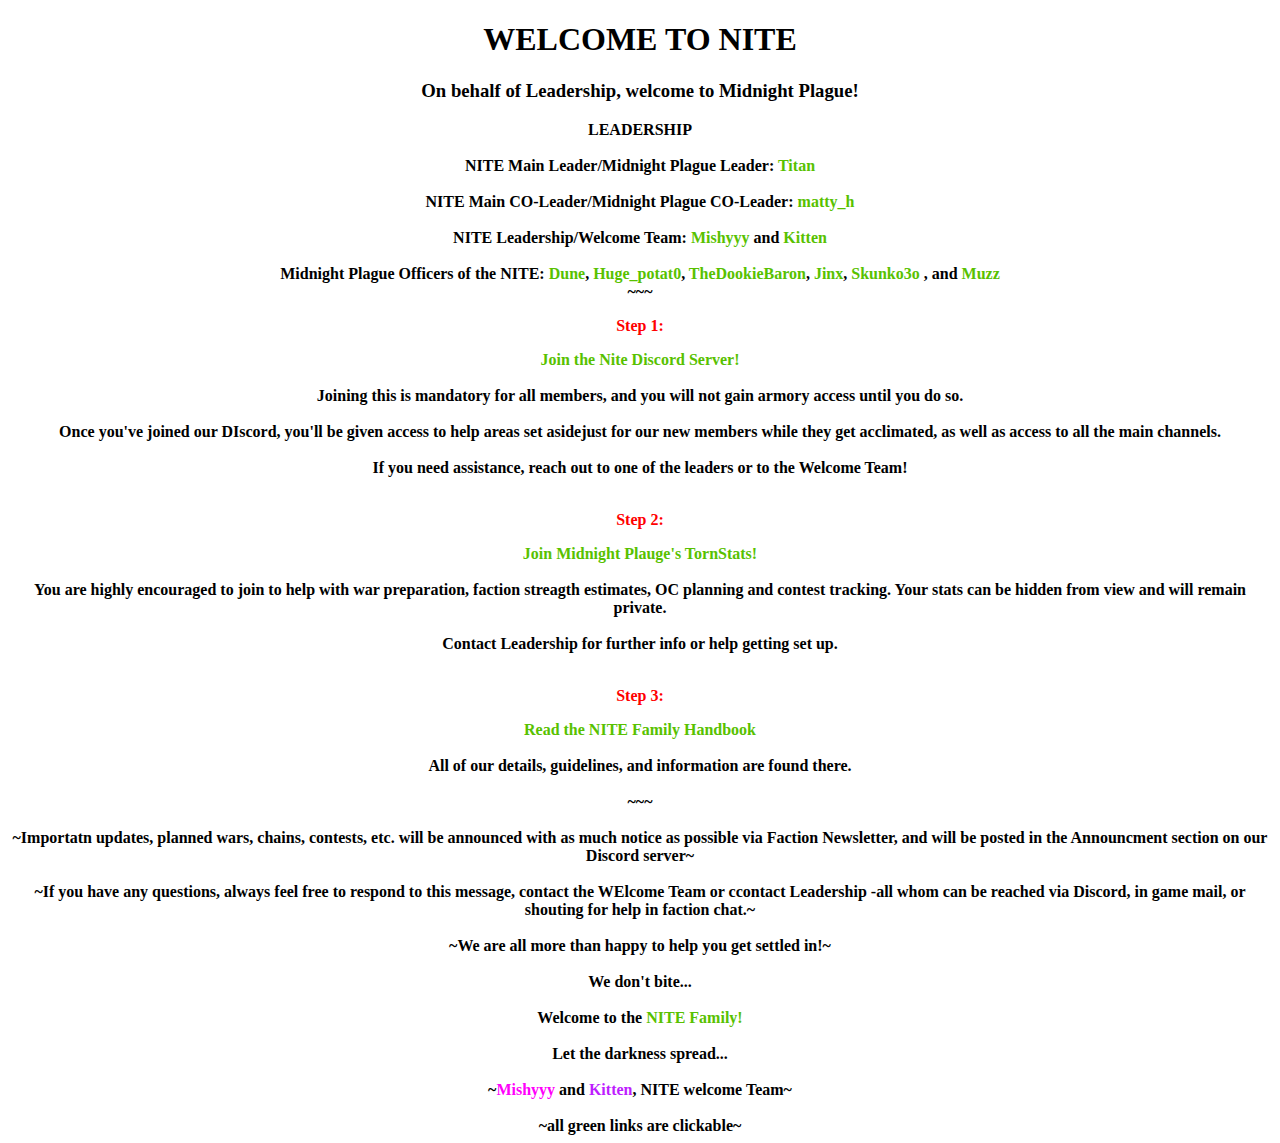
==== index.html @ aaf3decd "Initial commit" ====
<!DOCTYPE html>
<html lang="en">
<head>
    <meta charset="UTF-8">
    <meta http-equiv="X-UA-Compatible" content="IE=edge">
    <meta name="viewport" content="width=device-width, initial-scale=1.0">
    <link rel="stylesheet" href="style.css">
    <title>NITE</title>
</head>
<body>
    <h1>WELCOME TO NITE</h1>
    <h3>On behalf of Leadership, welcome to Midnight Plague!</h3>
    <div class="boldText">LEADERSHIP</div>
    <br>
    <div class="boldText">NITE Main Leader/Midnight Plague Leader: <a class="linkColor" href="https://www.torn.com/profiles.php?XID=227473" target="_blank">Titan</a> </div>
    <br>
    <div class="boldText">NITE Main CO-Leader/Midnight Plague CO-Leader: <a class="linkColor" href="https://www.torn.com/profiles.php?XID=48911" target="_blank">matty_h</a></div>
    <br>
    <div class="boldText">NITE Leadership/Welcome Team: <a class="linkColor" href="https://www.torn.com/profiles.php?XID=2604215" target="_blank">Mishyyy</a> and 
        <a class="linkColor" href="https://www.torn.com/profiles.php?XID=2602630" target="_blank">Kitten</a> </div>
        <br>
    <div class="boldText">Midnight Plague Officers of the NITE: <a class="linkColor" href="https://www.torn.com/profiles.php?XID=1617456" target="_blank">Dune</a>, 
        <a class="linkColor" href="https://www.torn.com/profiles.php?XID=2357205" target="_blank">Huge_potat0</a>, 
        <a class="linkColor" href="https://www.torn.com/profiles.php?XID=2014627" target="_blank">TheDookieBaron</a>, 
        <a class="linkColor" href="https://www.torn.com/profiles.php?XID=130987" target="_blank">Jinx</a>, 
        <a class="linkColor" href="https://www.torn.com/profiles.php?XID=2460408" target="_blank">Skunko3o</a> , and 
        <a class="linkColor" href="https://www.torn.com/profiles.php?XID=332073" target="_blank">Muzz</a></div>
    <div class="boldText">~~~</div>
    <div class="boldText"><p class="step">Step 1:</p><a class="linkColor" href="url" target="_blank">Join the Nite Discord Server!</a></div>
    <br>
    <div class="boldText">Joining this is mandatory for all members, and you will not gain armory access until you do so.</div>
    <br>
    <div class="boldText">Once you've joined our DIscord, you'll be given access to help areas set asidejust for our new members while they get acclimated, as well as access to all the main channels.</div>
    <br>
    <div class="boldText">If you need assistance, reach out to one of the leaders or to the Welcome Team!</div>
    <br>
    <div class="boldText"><p class="step">Step 2:</p><a class="linkColor" href="url" target="_blank">Join Midnight Plauge's TornStats!</a></div>
    <br>
    <div class="boldText">You are highly encouraged to join to help with war preparation, faction streagth estimates, OC planning and contest tracking. Your stats can be hidden from view and will remain private.</div>
    <br>
    <div class="boldText">Contact Leadership for further info or help getting set up.</div>
    <br>
    <div class="boldText"><p class="step">Step 3:</p><a class="linkColor" href="url" target="_blank">Read the NITE Family Handbook</a></div>
    <br>
    <div class="boldText">All of our details, guidelines, and information are found there.</div>
    <br>
    <div class="boldText">~~~</div>
    <br>
    <div class="boldText">~Importatn updates, planned wars, chains, contests, etc. will be announced with as much notice as possible via Faction Newsletter, and will be posted in the Announcment section on our Discord server~</div>
    <br>
    <div class="boldText">~If you have any questions, always feel free to respond to this message, contact the WElcome Team or ccontact Leadership -all whom can be reached via Discord, in game mail, or shouting for help in faction chat.~</div>
    <br>
    <div class="boldText">~We are all more than happy to help you get settled in!~</div>
    <br>
    <div class="boldText">We don't bite...</div>
    <br>
    <div class="boldText">Welcome to the <a class="linkColor" href="url" target="_blank">NITE Family!</a></div>
    <br>
    <div class="boldText">Let the darkness spread...</div>
    <br>
    <div class="boldText">~<a class="mishyyyColor" href="url" target="_blank">Mishyyy</a> and <a class="kittenColor" href="url" target="_blank">Kitten</a>, NITE welcome Team~</div>
    <br>
    <div class="boldText">~all green links are clickable~</div>

</body>
</html>
---- style.css ----
body{
    text-align: center;
}
/*Text settings*/
.boldText{
font-weight: bolder;}
/* Text settings end */
/*Link Colors*/
.linkColor{
    color: #58C100;
    text-decoration: none;
}
.mishyyyColor{
    color: #FF00FB;
    text-decoration: none;
}
.kittenColor{
    color: #BD1DFE;
    text-decoration: none;
}
/*Link Colors end*/
/* Steps to joing color settings */
.step{
    color: red;
}
/* Steps to joing color settings end */
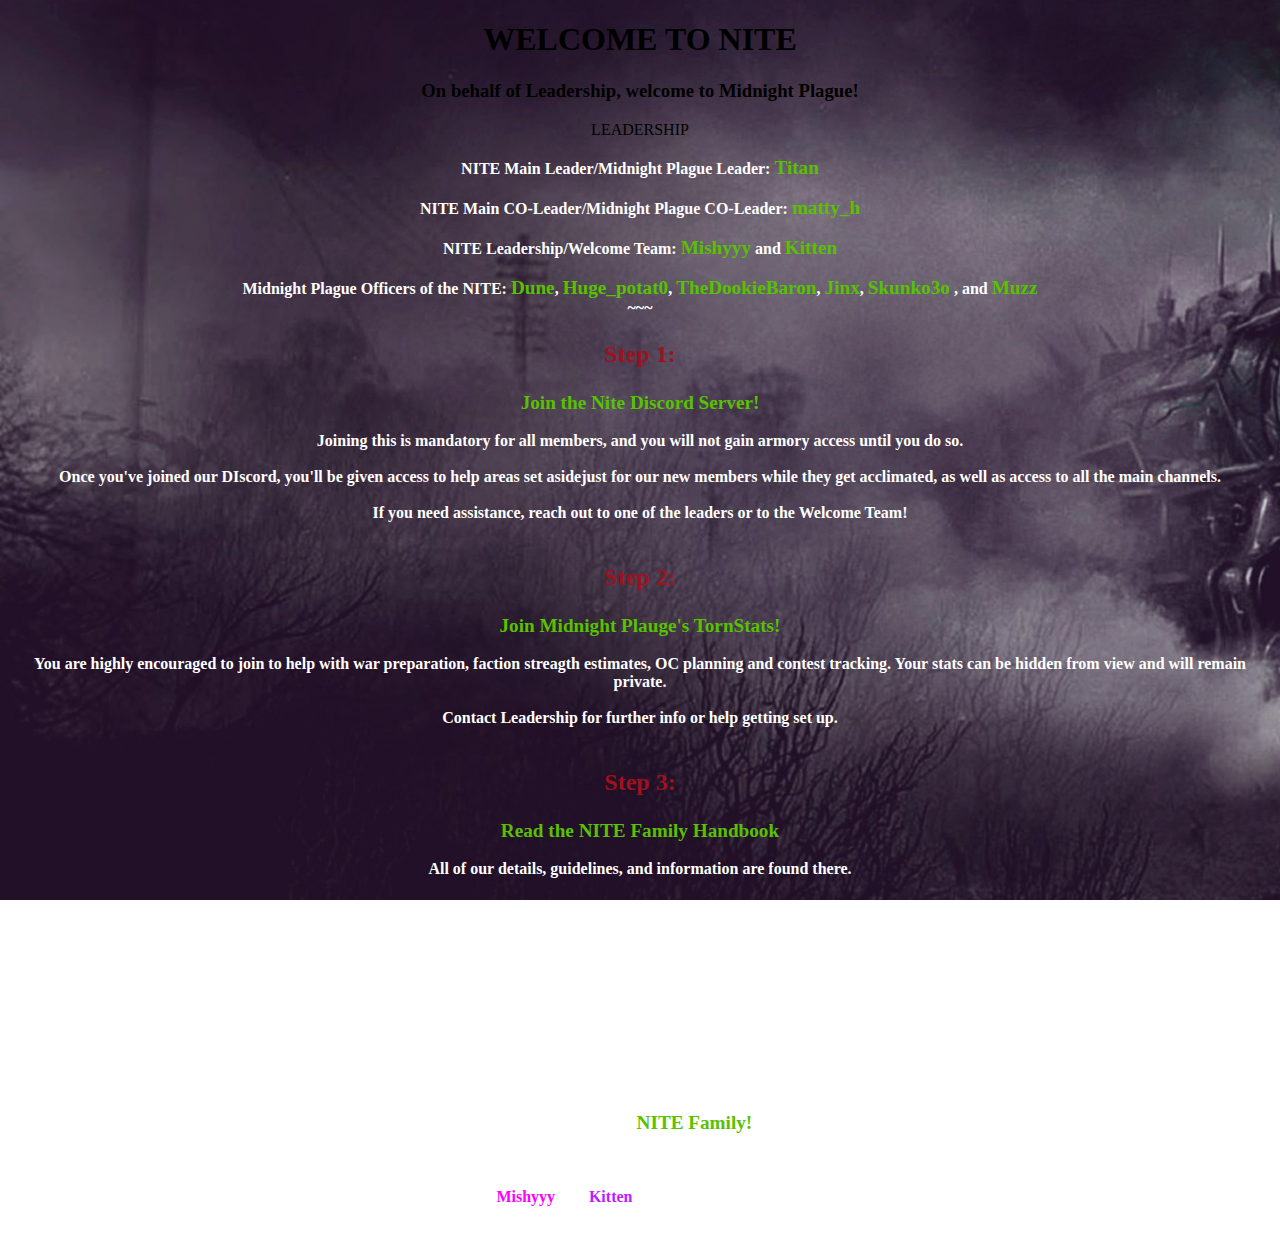
==== commit 5e3324a9: "changes" ====
--- a/index.html
+++ b/index.html
@@ -8,9 +8,9 @@
     <title>NITE</title>
 </head>
 <body>
-    <h1>WELCOME TO NITE</h1>
-    <h3>On behalf of Leadership, welcome to Midnight Plague!</h3>
-    <div class="boldText">LEADERSHIP</div>
+    <h1 class="welcomeText">WELCOME TO NITE</h1>
+    <h3 class="onBehalfText">On behalf of Leadership, welcome to Midnight Plague!</h3>
+    <div class="leadershipText">LEADERSHIP</div>
     <br>
     <div class="boldText">NITE Main Leader/Midnight Plague Leader: <a class="linkColor" href="https://www.torn.com/profiles.php?XID=227473" target="_blank">Titan</a> </div>
     <br>
@@ -26,7 +26,7 @@
         <a class="linkColor" href="https://www.torn.com/profiles.php?XID=2460408" target="_blank">Skunko3o</a> , and 
         <a class="linkColor" href="https://www.torn.com/profiles.php?XID=332073" target="_blank">Muzz</a></div>
     <div class="boldText">~~~</div>
-    <div class="boldText"><p class="step">Step 1:</p><a class="linkColor" href="url" target="_blank">Join the Nite Discord Server!</a></div>
+    <div class="boldText"><p class="step">Step 1:</p><a class="linkColor" href="https://discord.com/invite/QH2Grue" target="_blank">Join the Nite Discord Server!</a></div>
     <br>
     <div class="boldText">Joining this is mandatory for all members, and you will not gain armory access until you do so.</div>
     <br>
@@ -34,13 +34,13 @@
     <br>
     <div class="boldText">If you need assistance, reach out to one of the leaders or to the Welcome Team!</div>
     <br>
-    <div class="boldText"><p class="step">Step 2:</p><a class="linkColor" href="url" target="_blank">Join Midnight Plauge's TornStats!</a></div>
+    <div class="boldText"><p class="step">Step 2:</p><a class="linkColor" href="https://beta.tornstats.com/factions/show/3254" target="_blank">Join Midnight Plauge's TornStats!</a></div>
     <br>
     <div class="boldText">You are highly encouraged to join to help with war preparation, faction streagth estimates, OC planning and contest tracking. Your stats can be hidden from view and will remain private.</div>
     <br>
     <div class="boldText">Contact Leadership for further info or help getting set up.</div>
     <br>
-    <div class="boldText"><p class="step">Step 3:</p><a class="linkColor" href="url" target="_blank">Read the NITE Family Handbook</a></div>
+    <div class="boldText"><p class="step">Step 3:</p><a class="linkColor" href="https://docs.google.com/document/d/1fq1zy8eoREOcYkORK236q8c3CDVOeDlduJS-Ke2fkgU/edit" target="_blank">Read the NITE Family Handbook</a></div>
     <br>
     <div class="boldText">All of our details, guidelines, and information are found there.</div>
     <br>
@@ -54,11 +54,11 @@
     <br>
     <div class="boldText">We don't bite...</div>
     <br>
-    <div class="boldText">Welcome to the <a class="linkColor" href="url" target="_blank">NITE Family!</a></div>
+    <div class="boldText">Welcome to the <a class="linkColor" href="https://www.torn.com/forums.php#/p=threads&f=24&t=16121080&b=0&a=0" target="_blank">NITE Family!</a></div>
     <br>
     <div class="boldText">Let the darkness spread...</div>
     <br>
-    <div class="boldText">~<a class="mishyyyColor" href="url" target="_blank">Mishyyy</a> and <a class="kittenColor" href="url" target="_blank">Kitten</a>, NITE welcome Team~</div>
+    <div class="boldText">~<a class="mishyyyColor" href="https://www.torn.com/profiles.php?XID=2604215" target="_blank">Mishyyy</a> and <a class="kittenColor" href="https://www.torn.com/profiles.php?XID=2602630" target="_blank">Kitten</a>, NITE welcome Team~</div>
     <br>
     <div class="boldText">~all green links are clickable~</div>
 
--- a/style.css
+++ b/style.css
@@ -1,12 +1,29 @@
 body{
     text-align: center;
+    background-image: url(Gl3Harv.jpg);
+    background-repeat: no-repeat;
+    background-attachment: fixed;
+    background-size: cover;
 }
+
 /*Text settings*/
+.onBehalfText{
+    font-weight: bolder;
+}
+.welcomeText{
+    font-weight: bolder;
+}
+
 .boldText{
+    color: white;
 font-weight: bolder;}
+
 /* Text settings end */
+
 /*Link Colors*/
+
 .linkColor{
+    font-size: larger;
     color: #58C100;
     text-decoration: none;
 }
@@ -19,8 +36,11 @@
     text-decoration: none;
 }
 /*Link Colors end*/
+
 /* Steps to joing color settings */
+
 .step{
-    color: red;
+    font-size: x-large;
+    color: rgb(156, 18, 30);
 }
 /* Steps to joing color settings end */
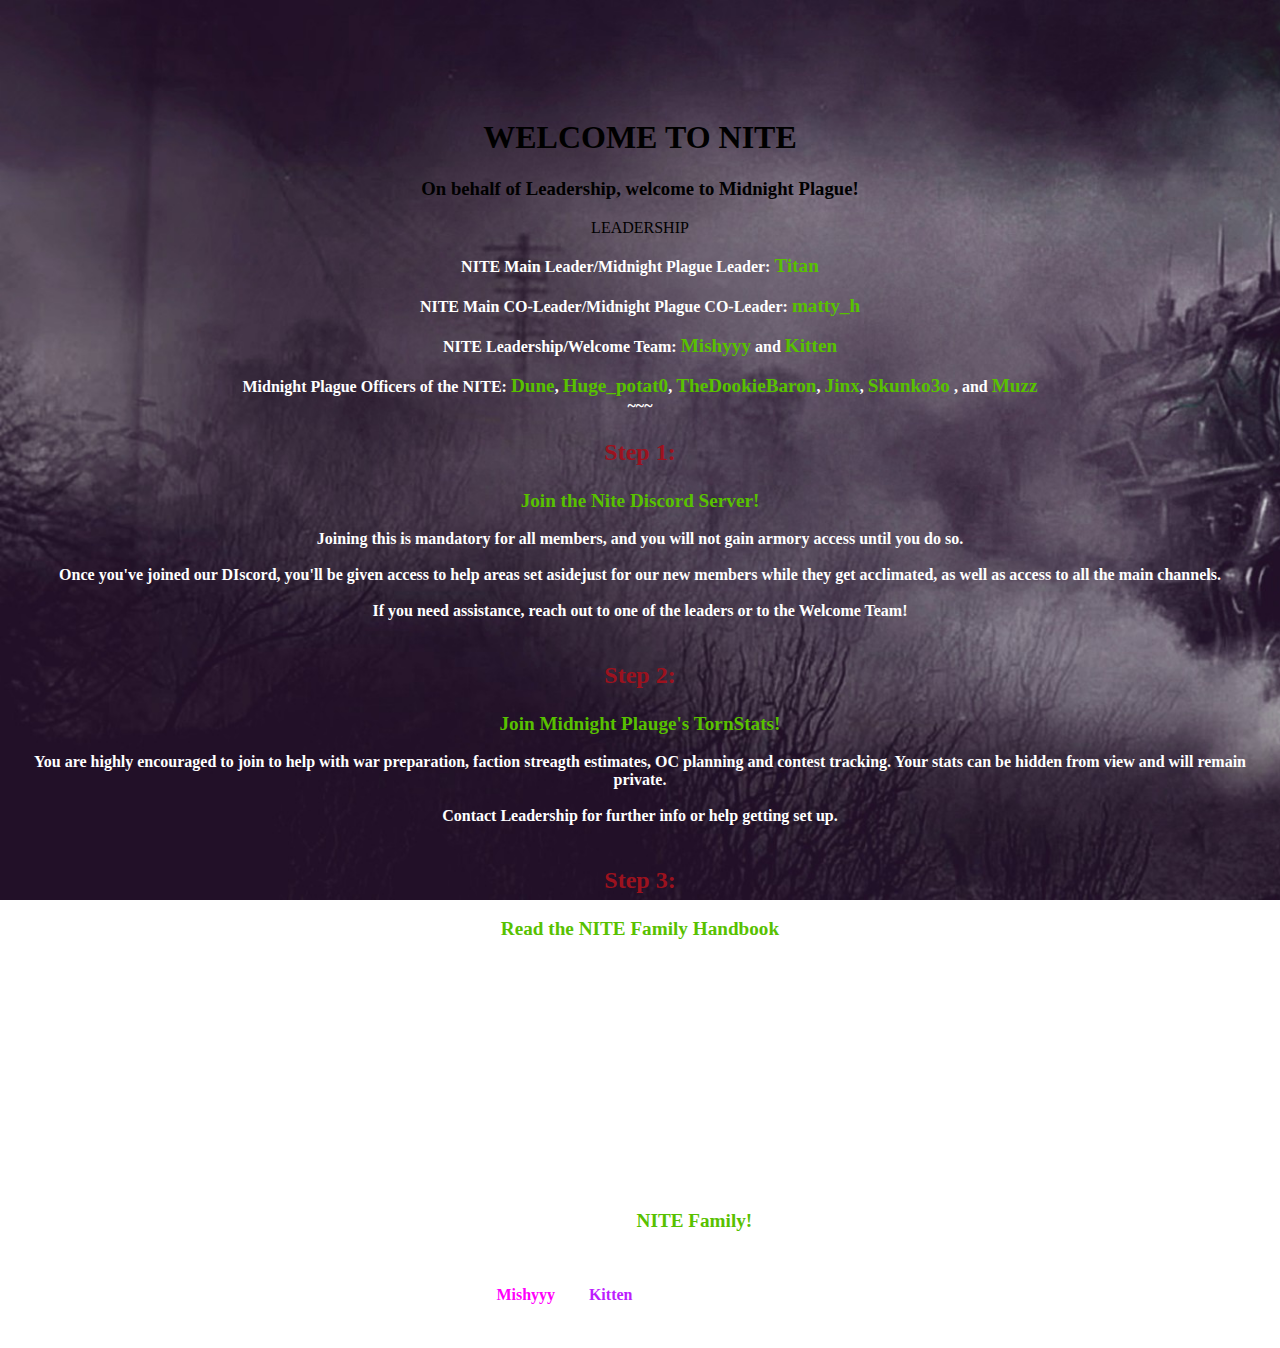
==== commit a7cb954f: "Update index.html" ====
--- a/index.html
+++ b/index.html
@@ -4,10 +4,16 @@
     <meta charset="UTF-8">
     <meta http-equiv="X-UA-Compatible" content="IE=edge">
     <meta name="viewport" content="width=device-width, initial-scale=1.0">
+    <link href="https://cdn.jsdelivr.net/npm/bootstrap@5.0.2/dist/css/bootstrap.min.css" rel="stylesheet" integrity="sha384-EVSTQN3/azprG1Anm3QDgpJLIm9Nao0Yz1ztcQTwFspd3yD65VohhpuuCOmLASjC" crossorigin="anonymous">
     <link rel="stylesheet" href="style.css">
     <title>NITE</title>
 </head>
 <body>
+    <br>
+    <br>
+    <br>
+    <br>
+    <br>
     <h1 class="welcomeText">WELCOME TO NITE</h1>
     <h3 class="onBehalfText">On behalf of Leadership, welcome to Midnight Plague!</h3>
     <div class="leadershipText">LEADERSHIP</div>
@@ -61,6 +67,8 @@
     <div class="boldText">~<a class="mishyyyColor" href="https://www.torn.com/profiles.php?XID=2604215" target="_blank">Mishyyy</a> and <a class="kittenColor" href="https://www.torn.com/profiles.php?XID=2602630" target="_blank">Kitten</a>, NITE welcome Team~</div>
     <br>
     <div class="boldText">~all green links are clickable~</div>
+        <!-- Option 1: Bootstrap Bundle with Popper -->
+        <script src="https://cdn.jsdelivr.net/npm/bootstrap@5.0.2/dist/js/bootstrap.bundle.min.js" integrity="sha384-MrcW6ZMFYlzcLA8Nl+NtUVF0sA7MsXsP1UyJoMp4YLEuNSfAP+JcXn/tWtIaxVXM" crossorigin="anonymous"></script>
 
 </body>
 </html>--- a/style.css
+++ b/style.css
@@ -4,6 +4,7 @@
     background-repeat: no-repeat;
     background-attachment: fixed;
     background-size: cover;
+    background-repeat: center center;
 }
 
 /*Text settings*/
@@ -44,3 +45,8 @@
     color: rgb(156, 18, 30);
 }
 /* Steps to joing color settings end */
+
+@media only screen and (max-width: 767px) {
+    body {background-image: url(mobile.jpg);
+    }
+    }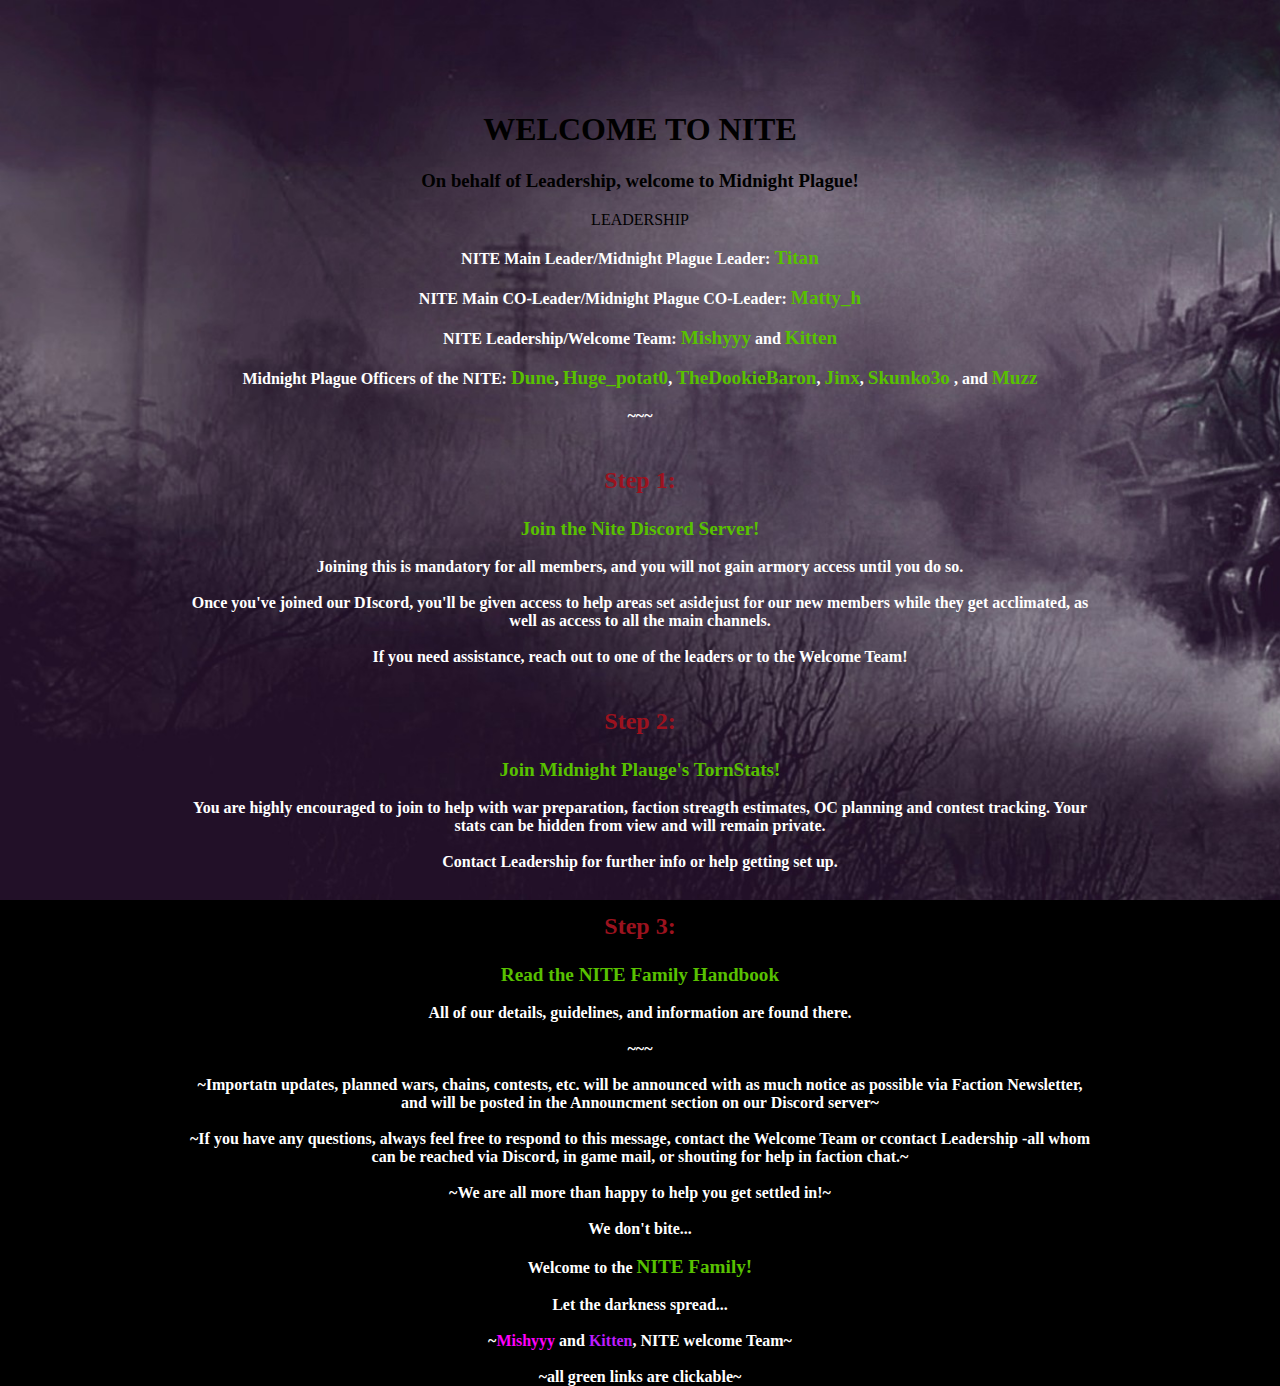
==== commit 2056cbb7: "updATE" ====
--- a/index.html
+++ b/index.html
@@ -8,7 +8,7 @@
     <link rel="stylesheet" href="style.css">
     <title>NITE</title>
 </head>
-<body>
+<body id="wrapper">
     <br>
     <br>
     <br>
@@ -20,7 +20,7 @@
     <br>
     <div class="boldText">NITE Main Leader/Midnight Plague Leader: <a class="linkColor" href="https://www.torn.com/profiles.php?XID=227473" target="_blank">Titan</a> </div>
     <br>
-    <div class="boldText">NITE Main CO-Leader/Midnight Plague CO-Leader: <a class="linkColor" href="https://www.torn.com/profiles.php?XID=48911" target="_blank">matty_h</a></div>
+    <div class="boldText">NITE Main CO-Leader/Midnight Plague CO-Leader: <a class="linkColor" href="https://www.torn.com/profiles.php?XID=48911" target="_blank">Matty_h</a></div>
     <br>
     <div class="boldText">NITE Leadership/Welcome Team: <a class="linkColor" href="https://www.torn.com/profiles.php?XID=2604215" target="_blank">Mishyyy</a> and 
         <a class="linkColor" href="https://www.torn.com/profiles.php?XID=2602630" target="_blank">Kitten</a> </div>
@@ -31,7 +31,9 @@
         <a class="linkColor" href="https://www.torn.com/profiles.php?XID=130987" target="_blank">Jinx</a>, 
         <a class="linkColor" href="https://www.torn.com/profiles.php?XID=2460408" target="_blank">Skunko3o</a> , and 
         <a class="linkColor" href="https://www.torn.com/profiles.php?XID=332073" target="_blank">Muzz</a></div>
+        <br>
     <div class="boldText">~~~</div>
+    <br>
     <div class="boldText"><p class="step">Step 1:</p><a class="linkColor" href="https://discord.com/invite/QH2Grue" target="_blank">Join the Nite Discord Server!</a></div>
     <br>
     <div class="boldText">Joining this is mandatory for all members, and you will not gain armory access until you do so.</div>
@@ -54,7 +56,7 @@
     <br>
     <div class="boldText">~Importatn updates, planned wars, chains, contests, etc. will be announced with as much notice as possible via Faction Newsletter, and will be posted in the Announcment section on our Discord server~</div>
     <br>
-    <div class="boldText">~If you have any questions, always feel free to respond to this message, contact the WElcome Team or ccontact Leadership -all whom can be reached via Discord, in game mail, or shouting for help in faction chat.~</div>
+    <div class="boldText">~If you have any questions, always feel free to respond to this message, contact the Welcome Team or ccontact Leadership -all whom can be reached via Discord, in game mail, or shouting for help in faction chat.~</div>
     <br>
     <div class="boldText">~We are all more than happy to help you get settled in!~</div>
     <br>
--- a/style.css
+++ b/style.css
@@ -1,10 +1,16 @@
 body{
+    background-color: black;
     text-align: center;
     background-image: url(Gl3Harv.jpg);
     background-repeat: no-repeat;
     background-attachment: fixed;
     background-size: cover;
     background-repeat: center center;
+}
+#wrapper{
+    margin: 0 auto;
+    width: 900px;
+
 }
 
 /*Text settings*/
@@ -49,4 +55,6 @@
 @media only screen and (max-width: 767px) {
     body {background-image: url(mobile.jpg);
     }
-    }+    }
+
+    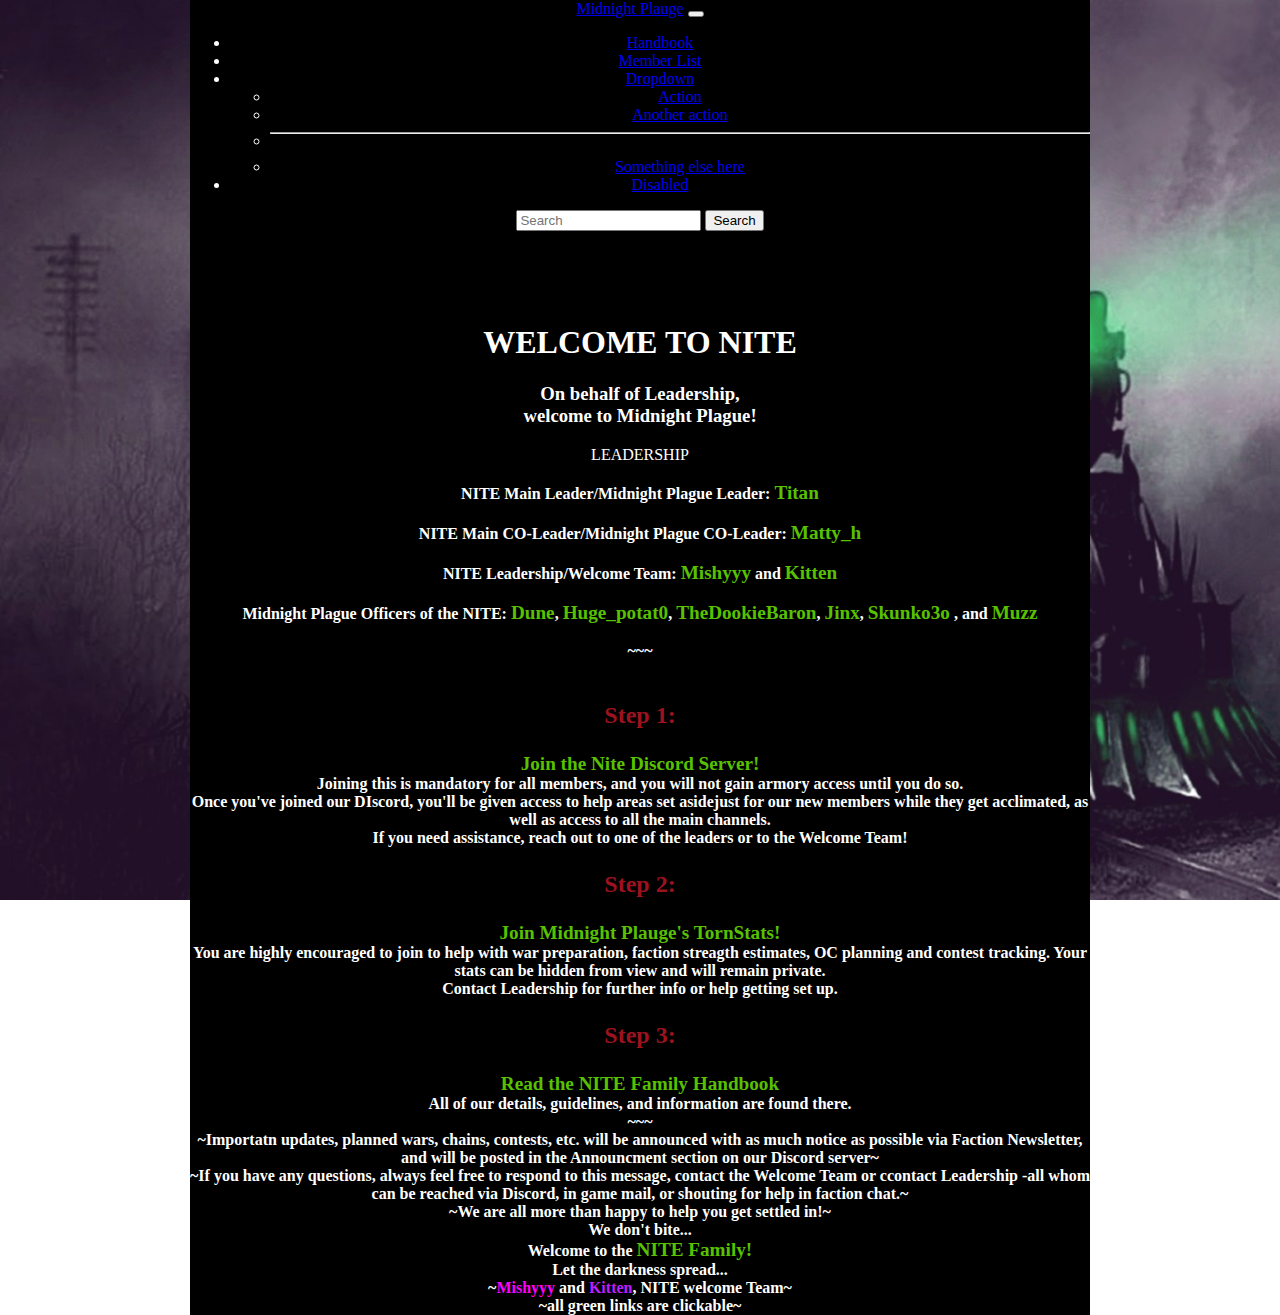
==== commit ac307626: "update" ====
--- a/index.html
+++ b/index.html
@@ -8,67 +8,108 @@
     <link rel="stylesheet" href="style.css">
     <title>NITE</title>
 </head>
+<nav class="navbar navbar-expand-lg navbar-dark bg-">
+    <div class="container-fluid">
+      <a class="navbar-brand" href="#">Midnight Plauge</a>
+      <button class="navbar-toggler" type="button" data-bs-toggle="collapse" data-bs-target="#navbarSupportedContent" aria-controls="navbarSupportedContent" aria-expanded="false" aria-label="Toggle navigation">
+        <span class="navbar-toggler-icon"></span>
+      </button>
+      <div class="collapse navbar-collapse" id="navbarSupportedContent">
+        <ul class="navbar-nav me-auto mb-2 mb-lg-0">
+          <li class="nav-item">
+            <a class="nav-link active" aria-current="page" href="handbook.html">Handbook</a>
+          </li>
+          <li class="nav-item">
+            <a class="nav-link" href="memberlist.html">Member List</a>
+          </li>
+          <li class="nav-item dropdown">
+            <a class="nav-link dropdown-toggle" href="#" id="navbarDropdown" role="button" data-bs-toggle="dropdown" aria-expanded="false">
+              Dropdown
+            </a>
+            <ul class="dropdown-menu" aria-labelledby="navbarDropdown">
+              <li><a class="dropdown-item" href="#">Action</a></li>
+              <li><a class="dropdown-item" href="#">Another action</a></li>
+              <li><hr class="dropdown-divider"></li>
+              <li><a class="dropdown-item" href="#">Something else here</a></li>
+            </ul>
+          </li>
+          <li class="nav-item">
+            <a class="nav-link disabled" href="#" tabindex="-1" aria-disabled="true">Disabled</a>
+          </li>
+        </ul>
+        <form class="d-flex">
+          <input class="form-control me-2" type="search" placeholder="Search" aria-label="Search">
+          <button class="btn btn-outline-success" type="submit">Search</button>
+        </form>
+      </div>
+    </div>
+  </nav>
 <body id="wrapper">
     <br>
     <br>
     <br>
     <br>
-    <br>
     <h1 class="welcomeText">WELCOME TO NITE</h1>
-    <h3 class="onBehalfText">On behalf of Leadership, welcome to Midnight Plague!</h3>
+    <h3 class="onBehalfText">On behalf of Leadership, 
+     <br>   welcome to Midnight Plague!</h3>
     <div class="leadershipText">LEADERSHIP</div>
     <br>
-    <div class="boldText">NITE Main Leader/Midnight Plague Leader: <a class="linkColor" href="https://www.torn.com/profiles.php?XID=227473" target="_blank">Titan</a> </div>
+    <div class="boldText">NITE Main Leader/Midnight Plague Leader: <a class="linkColor" href="https://www.torn.com/profiles.php?XID=227473" target="_blank">Titan</a>
     <br>
-    <div class="boldText">NITE Main CO-Leader/Midnight Plague CO-Leader: <a class="linkColor" href="https://www.torn.com/profiles.php?XID=48911" target="_blank">Matty_h</a></div>
     <br>
-    <div class="boldText">NITE Leadership/Welcome Team: <a class="linkColor" href="https://www.torn.com/profiles.php?XID=2604215" target="_blank">Mishyyy</a> and 
-        <a class="linkColor" href="https://www.torn.com/profiles.php?XID=2602630" target="_blank">Kitten</a> </div>
+    NITE Main CO-Leader/Midnight Plague CO-Leader: <a class="linkColor" href="https://www.torn.com/profiles.php?XID=48911" target="_blank">Matty_h</a>
+    <br>
+    <br>
+    NITE Leadership/Welcome Team: <a class="linkColor" href="https://www.torn.com/profiles.php?XID=2604215" target="_blank">Mishyyy</a> and 
+        <a class="linkColor" href="https://www.torn.com/profiles.php?XID=2602630" target="_blank">Kitten</a>    
         <br>
-    <div class="boldText">Midnight Plague Officers of the NITE: <a class="linkColor" href="https://www.torn.com/profiles.php?XID=1617456" target="_blank">Dune</a>, 
+        <br>
+    Midnight Plague Officers of the NITE: <a class="linkColor" href="https://www.torn.com/profiles.php?XID=1617456" target="_blank">Dune</a>, 
         <a class="linkColor" href="https://www.torn.com/profiles.php?XID=2357205" target="_blank">Huge_potat0</a>, 
         <a class="linkColor" href="https://www.torn.com/profiles.php?XID=2014627" target="_blank">TheDookieBaron</a>, 
         <a class="linkColor" href="https://www.torn.com/profiles.php?XID=130987" target="_blank">Jinx</a>, 
         <a class="linkColor" href="https://www.torn.com/profiles.php?XID=2460408" target="_blank">Skunko3o</a> , and 
-        <a class="linkColor" href="https://www.torn.com/profiles.php?XID=332073" target="_blank">Muzz</a></div>
+        <a class="linkColor" href="https://www.torn.com/profiles.php?XID=332073" target="_blank">Muzz</a>
         <br>
-    <div class="boldText">~~~</div>
+        <br>
+    ~~~
     <br>
-    <div class="boldText"><p class="step">Step 1:</p><a class="linkColor" href="https://discord.com/invite/QH2Grue" target="_blank">Join the Nite Discord Server!</a></div>
     <br>
-    <div class="boldText">Joining this is mandatory for all members, and you will not gain armory access until you do so.</div>
+    <p class="step">Step 1:</p><a class="linkColor" href="https://discord.com/invite/QH2Grue" target="_blank">Join the Nite Discord Server!</a>
     <br>
-    <div class="boldText">Once you've joined our DIscord, you'll be given access to help areas set asidejust for our new members while they get acclimated, as well as access to all the main channels.</div>
+    Joining this is mandatory for all members, and you will not gain armory access until you do so.
     <br>
-    <div class="boldText">If you need assistance, reach out to one of the leaders or to the Welcome Team!</div>
+    Once you've joined our DIscord, you'll be given access to help areas set asidejust for our new members while they get acclimated, as well as access to all the main channels.
     <br>
-    <div class="boldText"><p class="step">Step 2:</p><a class="linkColor" href="https://beta.tornstats.com/factions/show/3254" target="_blank">Join Midnight Plauge's TornStats!</a></div>
+    If you need assistance, reach out to one of the leaders or to the Welcome Team!
     <br>
-    <div class="boldText">You are highly encouraged to join to help with war preparation, faction streagth estimates, OC planning and contest tracking. Your stats can be hidden from view and will remain private.</div>
+    <p class="step">Step 2:</p><a class="linkColor" href="https://beta.tornstats.com/factions/show/3254" target="_blank">Join Midnight Plauge's TornStats!</a>
     <br>
-    <div class="boldText">Contact Leadership for further info or help getting set up.</div>
+    You are highly encouraged to join to help with war preparation, faction streagth estimates, OC planning and contest tracking. Your stats can be hidden from view and will remain private.
     <br>
-    <div class="boldText"><p class="step">Step 3:</p><a class="linkColor" href="https://docs.google.com/document/d/1fq1zy8eoREOcYkORK236q8c3CDVOeDlduJS-Ke2fkgU/edit" target="_blank">Read the NITE Family Handbook</a></div>
+    Contact Leadership for further info or help getting set up.
     <br>
-    <div class="boldText">All of our details, guidelines, and information are found there.</div>
+    <p class="step">Step 3:</p><a class="linkColor" href="https://docs.google.com/document/d/1fq1zy8eoREOcYkORK236q8c3CDVOeDlduJS-Ke2fkgU/edit" target="_blank">Read the NITE Family Handbook</a>
     <br>
-    <div class="boldText">~~~</div>
+    All of our details, guidelines, and information are found there.
     <br>
-    <div class="boldText">~Importatn updates, planned wars, chains, contests, etc. will be announced with as much notice as possible via Faction Newsletter, and will be posted in the Announcment section on our Discord server~</div>
+    ~~~
     <br>
-    <div class="boldText">~If you have any questions, always feel free to respond to this message, contact the Welcome Team or ccontact Leadership -all whom can be reached via Discord, in game mail, or shouting for help in faction chat.~</div>
+    ~Importatn updates, planned wars, chains, contests, etc. will be announced with as much notice as possible via Faction Newsletter, and will be posted in the Announcment section on our Discord server~
     <br>
-    <div class="boldText">~We are all more than happy to help you get settled in!~</div>
+    ~If you have any questions, always feel free to respond to this message, contact the Welcome Team or ccontact Leadership -all whom can be reached via Discord, in game mail, or shouting for help in faction chat.~
     <br>
-    <div class="boldText">We don't bite...</div>
+    ~We are all more than happy to help you get settled in!~
     <br>
-    <div class="boldText">Welcome to the <a class="linkColor" href="https://www.torn.com/forums.php#/p=threads&f=24&t=16121080&b=0&a=0" target="_blank">NITE Family!</a></div>
+    We don't bite...
     <br>
-    <div class="boldText">Let the darkness spread...</div>
+    Welcome to the <a class="linkColor" href="https://www.torn.com/forums.php#/p=threads&f=24&t=16121080&b=0&a=0" target="_blank">NITE Family!</a>
     <br>
-    <div class="boldText">~<a class="mishyyyColor" href="https://www.torn.com/profiles.php?XID=2604215" target="_blank">Mishyyy</a> and <a class="kittenColor" href="https://www.torn.com/profiles.php?XID=2602630" target="_blank">Kitten</a>, NITE welcome Team~</div>
+    Let the darkness spread...
     <br>
-    <div class="boldText">~all green links are clickable~</div>
+    ~<a class="mishyyyColor" href="https://www.torn.com/profiles.php?XID=2604215" target="_blank">Mishyyy</a> and <a class="kittenColor" href="https://www.torn.com/profiles.php?XID=2602630" target="_blank">Kitten</a>, NITE welcome Team~
+    <br>
+    ~all green links are clickable~</div>
         <!-- Option 1: Bootstrap Bundle with Popper -->
         <script src="https://cdn.jsdelivr.net/npm/bootstrap@5.0.2/dist/js/bootstrap.bundle.min.js" integrity="sha384-MrcW6ZMFYlzcLA8Nl+NtUVF0sA7MsXsP1UyJoMp4YLEuNSfAP+JcXn/tWtIaxVXM" crossorigin="anonymous"></script>
 
--- a/style.css
+++ b/style.css
@@ -1,11 +1,14 @@
+html{
+    background: url(Gl3Harv.jpg) no-repeat center center fixed;
+    -webkit-background-size: cover;
+    -moz-background-size: cover;
+    -o-background-size: cover;
+    background-size: cover;
+}
 body{
     background-color: black;
+    color: white;
     text-align: center;
-    background-image: url(Gl3Harv.jpg);
-    background-repeat: no-repeat;
-    background-attachment: fixed;
-    background-size: cover;
-    background-repeat: center center;
 }
 #wrapper{
     margin: 0 auto;
@@ -51,10 +54,3 @@
     color: rgb(156, 18, 30);
 }
 /* Steps to joing color settings end */
-
-@media only screen and (max-width: 767px) {
-    body {background-image: url(mobile.jpg);
-    }
-    }
-
-    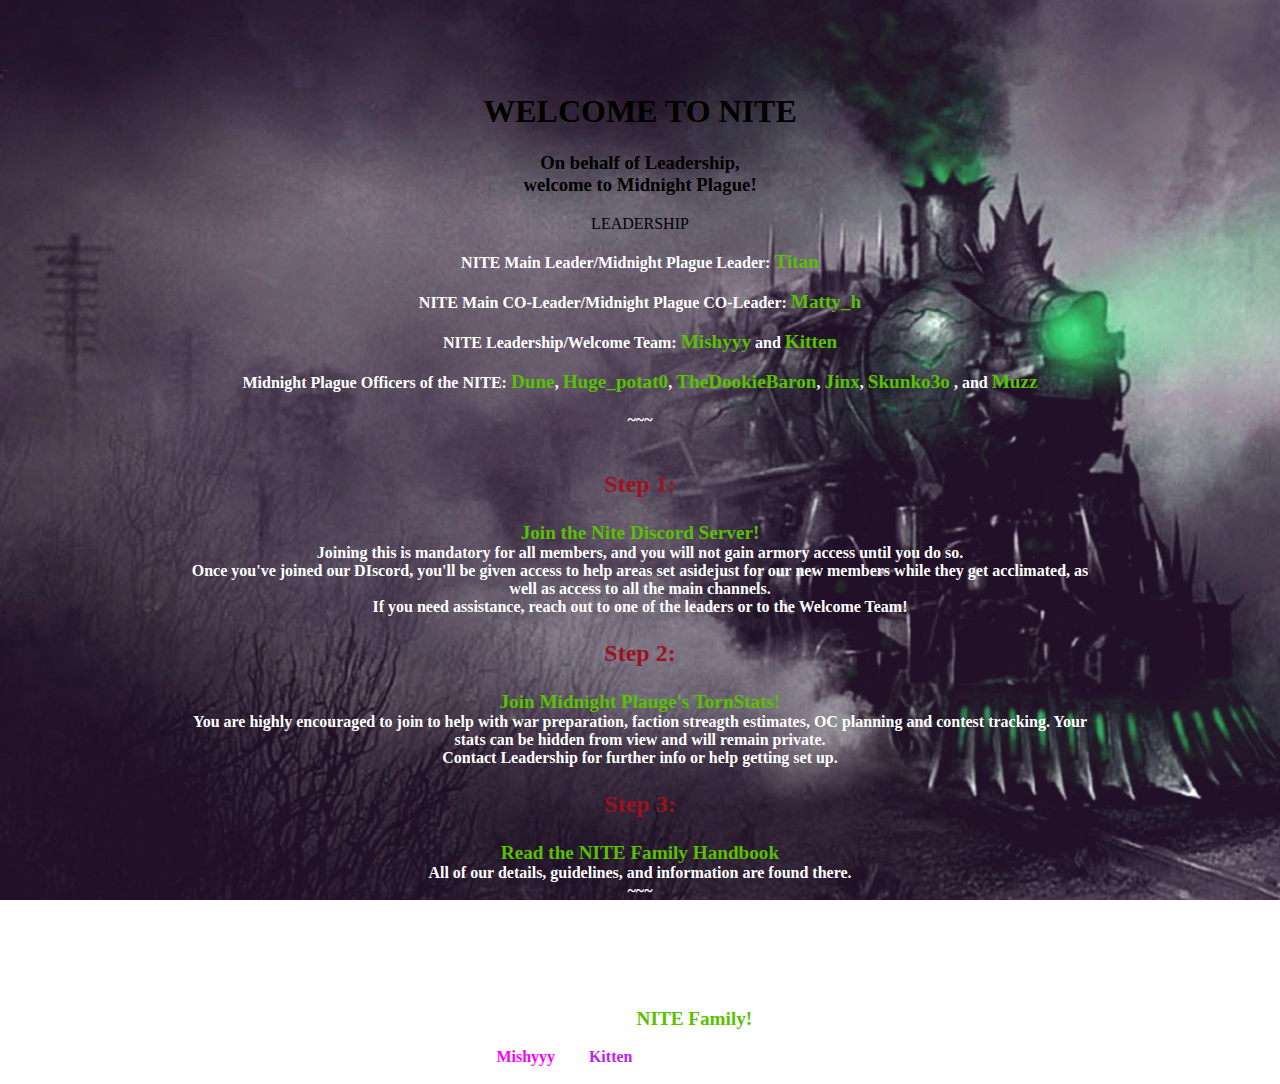
==== commit db2b64a9: "update" ====
--- a/index.html
+++ b/index.html
@@ -4,46 +4,10 @@
     <meta charset="UTF-8">
     <meta http-equiv="X-UA-Compatible" content="IE=edge">
     <meta name="viewport" content="width=device-width, initial-scale=1.0">
-    <link href="https://cdn.jsdelivr.net/npm/bootstrap@5.0.2/dist/css/bootstrap.min.css" rel="stylesheet" integrity="sha384-EVSTQN3/azprG1Anm3QDgpJLIm9Nao0Yz1ztcQTwFspd3yD65VohhpuuCOmLASjC" crossorigin="anonymous">
     <link rel="stylesheet" href="style.css">
     <title>NITE</title>
 </head>
-<nav class="navbar navbar-expand-lg navbar-dark bg-">
-    <div class="container-fluid">
-      <a class="navbar-brand" href="#">Midnight Plauge</a>
-      <button class="navbar-toggler" type="button" data-bs-toggle="collapse" data-bs-target="#navbarSupportedContent" aria-controls="navbarSupportedContent" aria-expanded="false" aria-label="Toggle navigation">
-        <span class="navbar-toggler-icon"></span>
-      </button>
-      <div class="collapse navbar-collapse" id="navbarSupportedContent">
-        <ul class="navbar-nav me-auto mb-2 mb-lg-0">
-          <li class="nav-item">
-            <a class="nav-link active" aria-current="page" href="handbook.html">Handbook</a>
-          </li>
-          <li class="nav-item">
-            <a class="nav-link" href="memberlist.html">Member List</a>
-          </li>
-          <li class="nav-item dropdown">
-            <a class="nav-link dropdown-toggle" href="#" id="navbarDropdown" role="button" data-bs-toggle="dropdown" aria-expanded="false">
-              Dropdown
-            </a>
-            <ul class="dropdown-menu" aria-labelledby="navbarDropdown">
-              <li><a class="dropdown-item" href="#">Action</a></li>
-              <li><a class="dropdown-item" href="#">Another action</a></li>
-              <li><hr class="dropdown-divider"></li>
-              <li><a class="dropdown-item" href="#">Something else here</a></li>
-            </ul>
-          </li>
-          <li class="nav-item">
-            <a class="nav-link disabled" href="#" tabindex="-1" aria-disabled="true">Disabled</a>
-          </li>
-        </ul>
-        <form class="d-flex">
-          <input class="form-control me-2" type="search" placeholder="Search" aria-label="Search">
-          <button class="btn btn-outline-success" type="submit">Search</button>
-        </form>
-      </div>
-    </div>
-  </nav>
+
 <body id="wrapper">
     <br>
     <br>
--- a/style.css
+++ b/style.css
@@ -6,10 +6,9 @@
     background-size: cover;
 }
 body{
-    background-color: black;
-    color: white;
     text-align: center;
 }
+
 #wrapper{
     margin: 0 auto;
     width: 900px;
